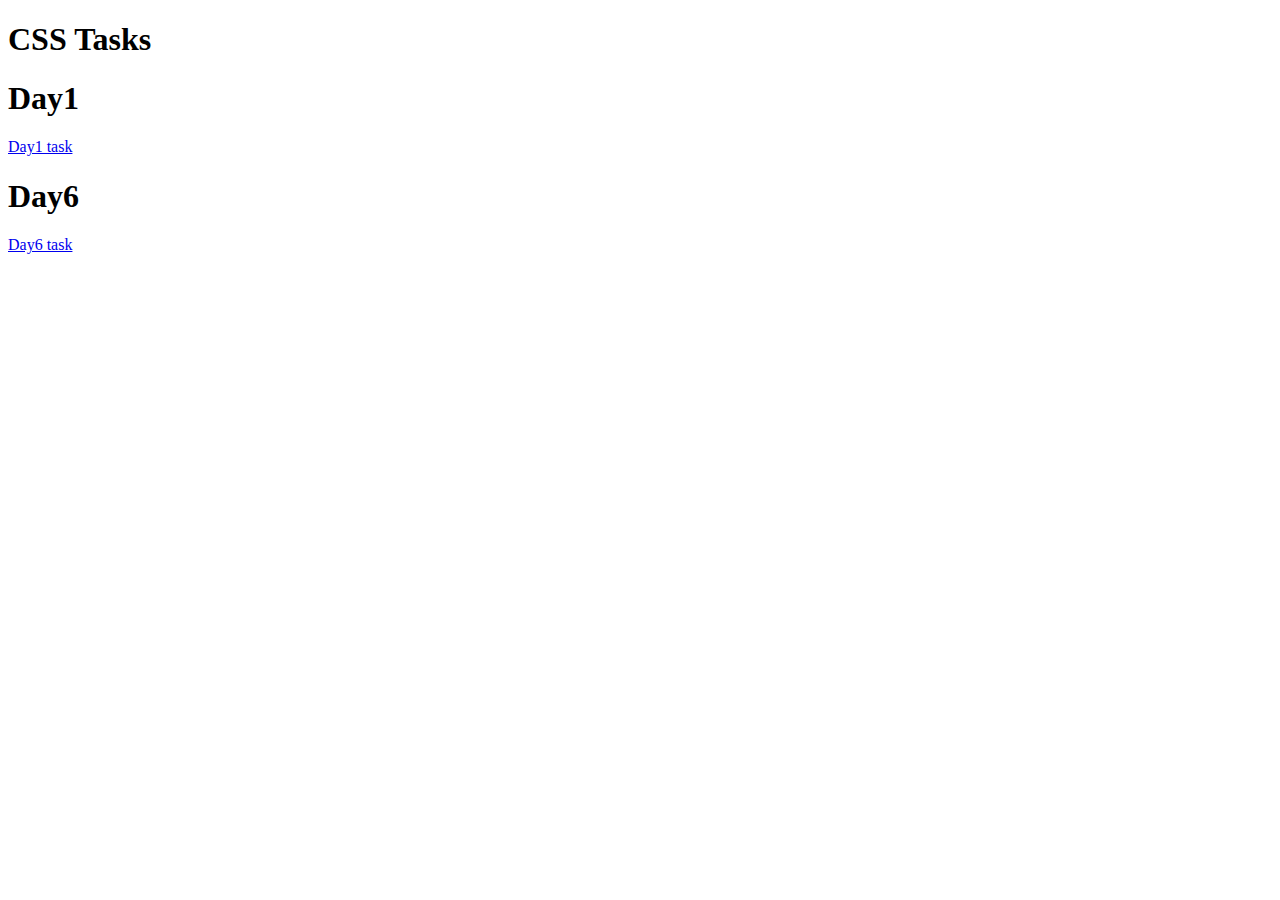
==== index.html @ 70ccf0c2 "msg" ====
<!DOCTYPE html>
<html lang="en">
  <head>
    <meta charset="UTF-8" />
    <meta name="viewport" content="width=device-width, initial-scale=1.0" />
    <title>Document</title>
  </head>
  <body>
    <h1>CSS Tasks</h1>
    <h1>Day1</h1>
    <a href="./day1_task/resume.html">Day1 task</a>
    <h1>Day6</h1>
    <a href="./day6_task/website.html">Day6 task</a>
  </body>
</html>
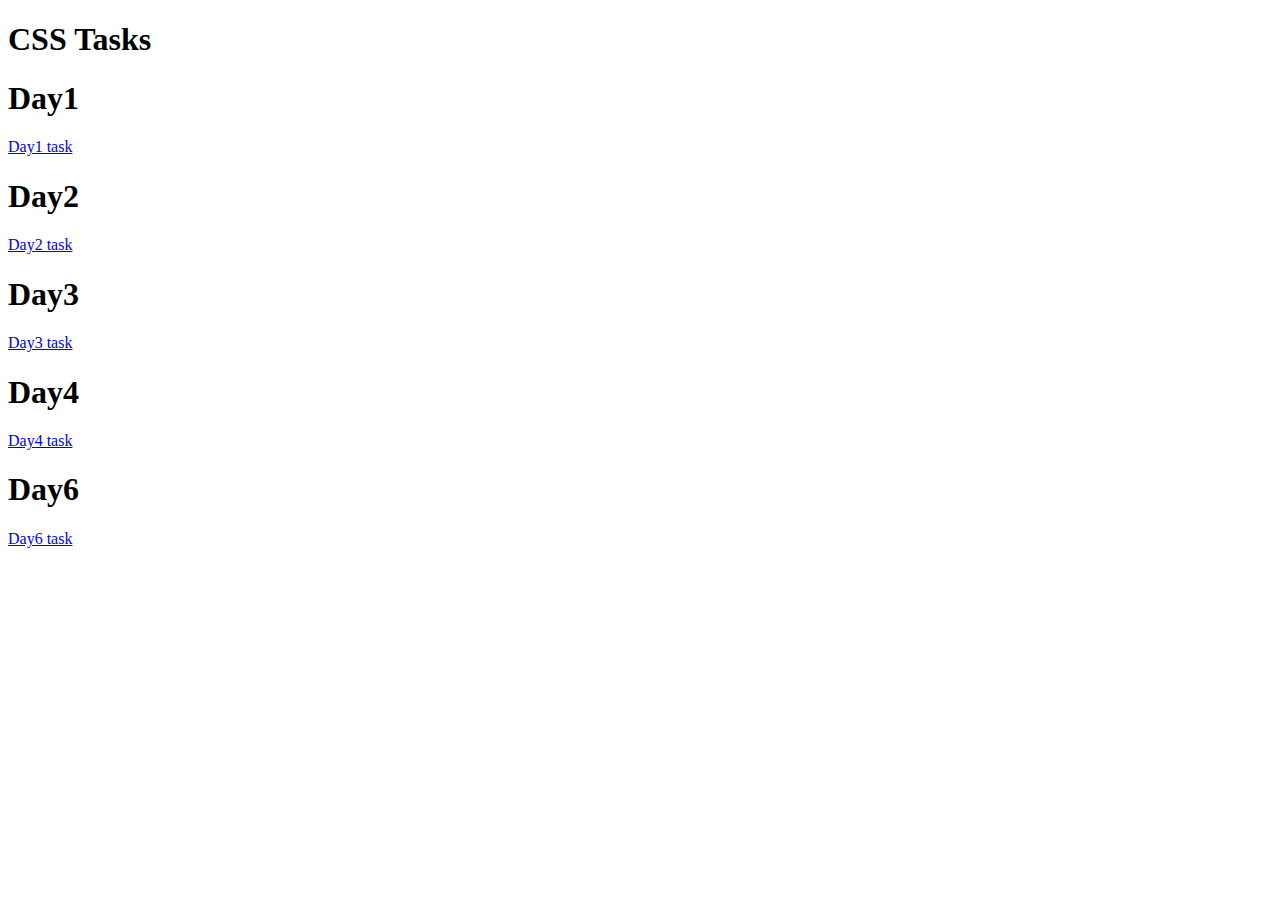
==== commit d7a64f64: "msg" ====
--- a/index.html
+++ b/index.html
@@ -9,6 +9,12 @@
     <h1>CSS Tasks</h1>
     <h1>Day1</h1>
     <a href="./day1_task/resume.html">Day1 task</a>
+    <h1>Day2</h1>
+    <a href="./day2_task/cards.html">Day2 task</a>
+    <h1>Day3</h1>
+    <a href="./day3_task/index.html">Day3 task</a>
+    <h1>Day4</h1>
+    <a href="./day4_task/positions.html">Day4 task</a>
     <h1>Day6</h1>
     <a href="./day6_task/website.html">Day6 task</a>
   </body>
